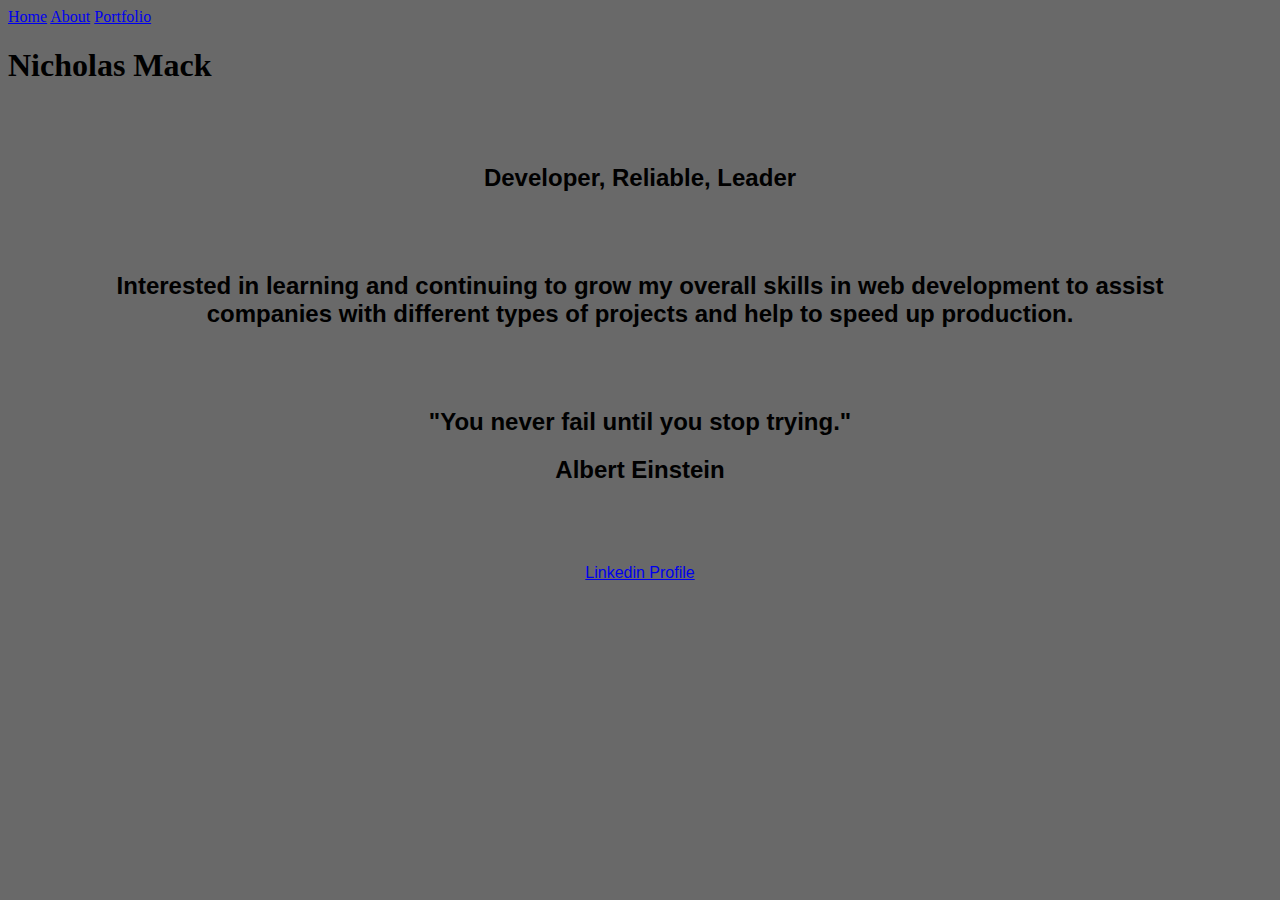
==== index.html @ 20bf8efb "Added html pages and header  and styled with css" ====
<!DOCTYPE html>
<html lang="en">
<head>
    <meta charset="UTF-8">
    <meta name="viewport" content="width=device-width, initial-scale=1.0">
    <title>Index Page</title>
    <link rel="stylesheet" href="style.css">
</head>
<body>
    <header>
        <a href="/Mack-portfolio/index.html">Home</a>
        <a href="/Mack-portfolio/about.html">About</a>
        <a href="/Mack-portfolio/portfolio.html">Portfolio</a>
    </header>
    <div class="title">
        <h1>Nicholas Mack</h1>
    </div>
       <div id="home">
<h2>Developer, Reliable, Leader</h2>
       </div>
<div id="home2">
<h2>Interested in learning and continuing to grow my overall skills in web development to assist companies with different types of projects and help to speed up production.</h2>
</div>
    <div id="home3">
    <h2>"You never fail until you stop trying." </h2>
    <h2>Albert Einstein</h2> 
    <div id="home4">
    <a href="linkedin.com/in/nick-mack24">Linkedin Profile</a>
</div>
    
    </div>
</body>
</html>
---- style.css ----
body {
    background-color: dimgrey;
}
title {
    text-align: left;
    background-color: blue;
    
}
#home{
    color: black;
    font-family: sans-serif;
    margin: 80px;
    text-align:center;

    
}
#home2{
    text-align: center;
    color: black;
    font-family: sans-serif;
    margin: 80px;
}

img {
    align-items: center;
}
#home3{
    text-align: center;
    color: black;
    font-family: sans-serif;
    margin: 80px;
}   

#about{
    border-style: solid;
    border-width: 4px;
    border-radius: 2px;
    border-color: white;
    padding: 2px;
    color: white;
    margin: 20px;
    text-align: center;
    font-family: arial;
}

#about2{
    border-style: solid;
    border-width: 4px;
    border-radius: 2px;
    border-color: white;
    padding: 2px;
    color: white;
    margin: 20px;
    text-align: center;
    font-family: arial;

}

#about3{
    border-style: solid;
    border-width: 4px;
    border-radius: 2px;
    border-color: white;
    padding: 2px;
    color: white;
    margin: 20px;
    text-align: center;
    font-family: arial;
}
img {
    width: 30vh;
    height: 20vh;
    margin: 0px 20px;

}

#title2 {
    text-align: left;
    background-color: white;
}

#home4 {
    text-align: center;
    color: black;
    font-family: sans-serif;
    margin: 80px;
}
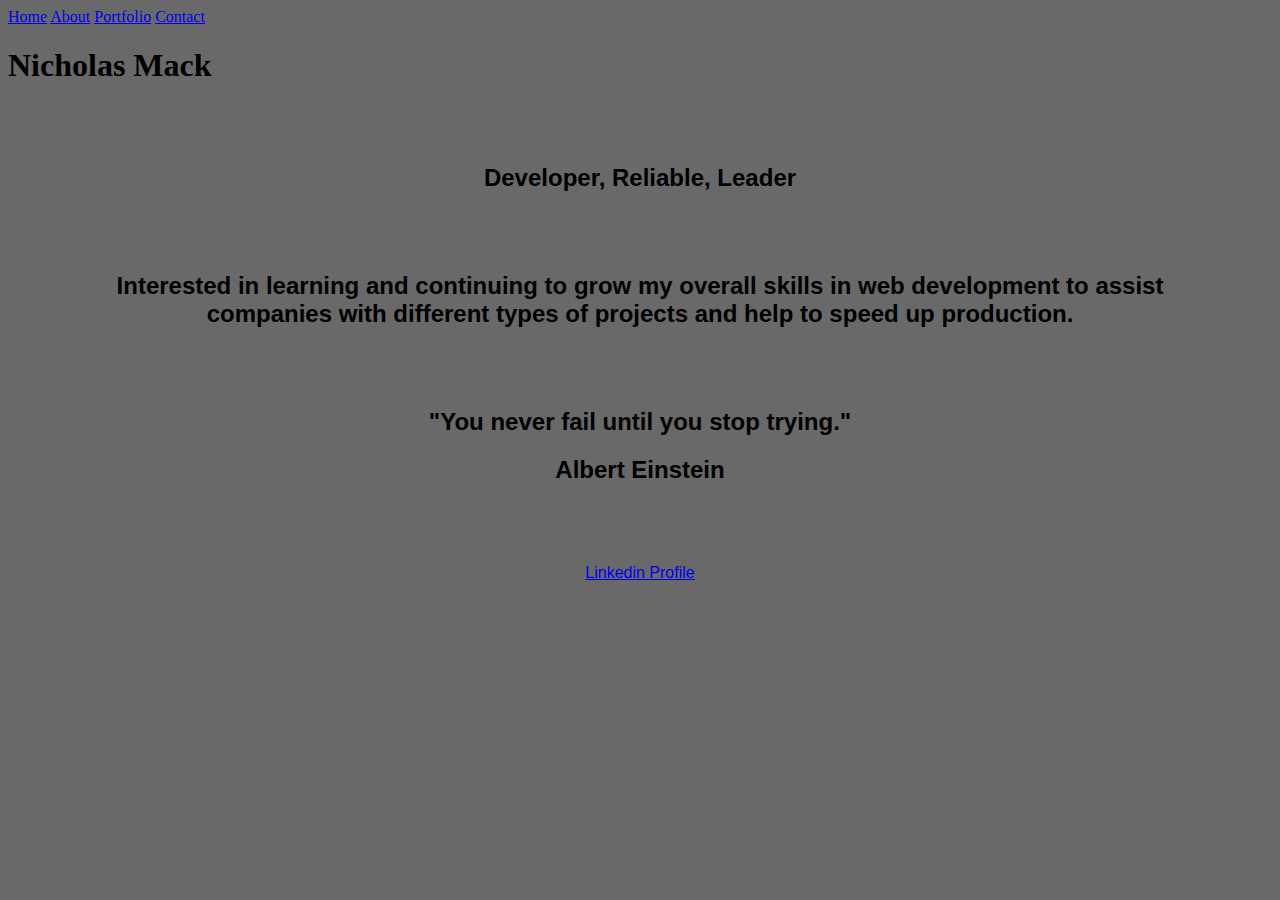
==== commit eac159f4: "feature change" ====
--- a/index.html
+++ b/index.html
@@ -11,6 +11,7 @@
         <a href="/Mack-portfolio/index.html">Home</a>
         <a href="/Mack-portfolio/about.html">About</a>
         <a href="/Mack-portfolio/portfolio.html">Portfolio</a>
+        <a href="/Mack-portfolio/contact.html">Contact</a>
     </header>
     <div class="title">
         <h1>Nicholas Mack</h1>
--- a/style.css
+++ b/style.css
@@ -71,6 +71,7 @@
     width: 30vh;
     height: 20vh;
     margin: 0px 20px;
+    
 
 }
 
@@ -86,3 +87,28 @@
     margin: 80px;
 }
 
+.img4 {
+display: flex;
+justify-content: center;
+align-items: flex-end;
+}
+
+.img5 {
+    display: flex;
+    justify-content: center;
+    align-items: center;
+}
+
+.img6 {
+    display: flex;
+    justify-content: center;
+    align-items: center;
+}
+
+a:hover {
+    color: red;
+
+}
+.proj:nth-child(n+1){
+    background-color: red;   
+}